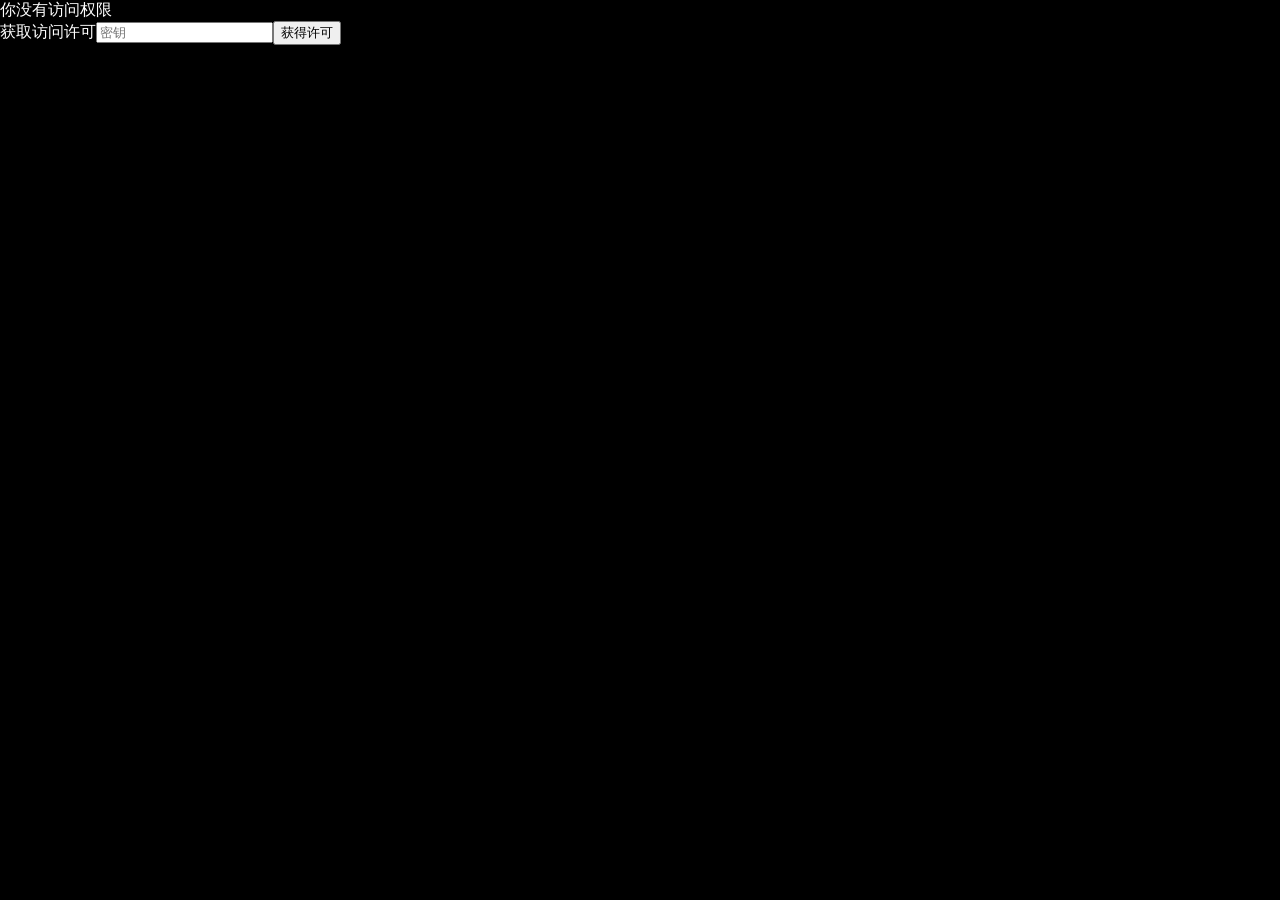
==== f.html @ 8a0bf9b8 "Merge branch 'dev' (Deployed via GitHub Actions)" ====
<!DOCTYPE html><html lang="zh-cn"><head>
        <meta charset="utf-8">
        <meta name="viewport" content="width=device-width, initial-scale=1">
        <link rel="stylesheet" href="assets/css/index/style.css" type="text/css">
      <script type="module" crossorigin="" src="./assets/app-Cs_L84dn.js"></script>
      <link rel="modulepreload" crossorigin="" href="./assets/runtime-core.esm-bundler-BqAouLo4.js">
      <link rel="modulepreload" crossorigin="" href="./assets/rolldown-runtime-pP25SEvz.js">
      <link rel="modulepreload" crossorigin="" href="./assets/aealk-Cxu5j2XZ.js">
      <link rel="modulepreload" crossorigin="" href="./assets/runtime-dom.esm-bundler-BBZnceER.js">
      <link rel="modulepreload" crossorigin="" href="./assets/Level-Bv0FEIXK.js">
      <link rel="modulepreload" crossorigin="" href="./assets/preload-helper-BnMaty5B.js">
      <link rel="modulepreload" crossorigin="" href="./assets/useApi-CUWMwLLw-CN493F9-.js">
      <link rel="stylesheet" crossorigin="" href="./assets/app-D5Jx6zey.css">
    </head>
    <body>
        <noscript>
            <strong>需要启用javascript才能正常查看网站</strong>
        </noscript>
        <div id="app" data-server-rendered="true"><div><span>正在加载中……</span></div></div>
    
</body></html>
---- assets/css/index/style.css ----
body{
    background-color: black;
    color: white;
}
body #app{
    position: absolute;
    top: 0;
    left: 0;
    width: 100%;
    height: 100%;
}
a:link    {
    color: #9ed3e6;
}
a:visited {
    color: #b59dca;
}
---- assets/app-D5Jx6zey.css ----
#navbar[data-v-e245c15c]{border-bottom:1px solid #fff;margin-bottom:1rem;display:flex}#navbar .item[data-v-e245c15c]{margin:.5rem}#loading[data-v-d5da8c6e]{z-index:100;pointer-events:none;background-color:#000c;justify-content:center;align-items:center;width:100%;height:100%;display:flex;position:fixed;top:0;left:0}
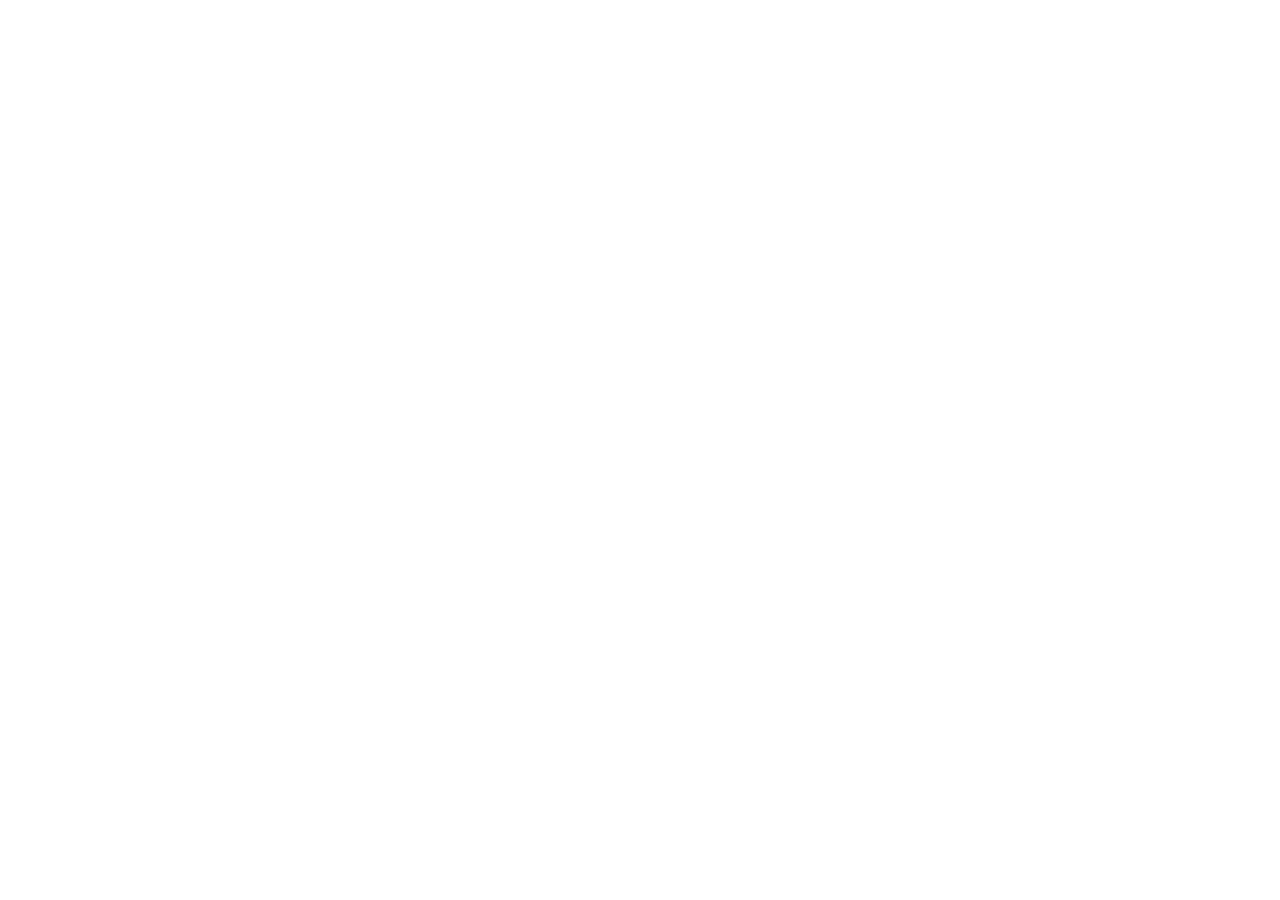
==== commit 27181a7f: "49ad35fc521bc327e45d17cc4cae9898e71ee73a (Deployed via GitHub Actions)" ====
--- a/f.html
+++ b/f.html
@@ -2,15 +2,16 @@
         <meta charset="utf-8">
         <meta name="viewport" content="width=device-width, initial-scale=1">
         <link rel="stylesheet" href="assets/css/index/style.css" type="text/css">
-      <script type="module" crossorigin="" src="./assets/app-Cs_L84dn.js"></script>
+      <script type="module" crossorigin="" src="./assets/app-CxpVVGcE.js"></script>
       <link rel="modulepreload" crossorigin="" href="./assets/runtime-core.esm-bundler-BqAouLo4.js">
       <link rel="modulepreload" crossorigin="" href="./assets/rolldown-runtime-pP25SEvz.js">
-      <link rel="modulepreload" crossorigin="" href="./assets/aealk-Cxu5j2XZ.js">
+      <link rel="modulepreload" crossorigin="" href="./assets/aealk-DhsOR5Vf.js">
       <link rel="modulepreload" crossorigin="" href="./assets/runtime-dom.esm-bundler-BBZnceER.js">
-      <link rel="modulepreload" crossorigin="" href="./assets/Level-Bv0FEIXK.js">
-      <link rel="modulepreload" crossorigin="" href="./assets/preload-helper-BnMaty5B.js">
+      <link rel="modulepreload" crossorigin="" href="./assets/Level-C2Y110oE.js">
+      <link rel="modulepreload" crossorigin="" href="./assets/_plugin-vue_export-helper-BDNMzG2s.js">
       <link rel="modulepreload" crossorigin="" href="./assets/useApi-CUWMwLLw-CN493F9-.js">
-      <link rel="stylesheet" crossorigin="" href="./assets/app-D5Jx6zey.css">
+      <link rel="modulepreload" crossorigin="" href="./assets/preload-helper-CRzLMJPS.js">
+      <link rel="stylesheet" crossorigin="" href="./assets/app-2Bng5BSm.css">
     </head>
     <body>
         <noscript>
--- a/assets/app-2Bng5BSm.css
+++ b/assets/app-2Bng5BSm.css
@@ -0,0 +1 @@
+#navbar[data-v-b921bc5e]{border-bottom:1px solid #fff;margin-bottom:1rem;display:flex}#navbar .item[data-v-b921bc5e]{margin:.5rem}#loading[data-v-7fec72bd]{z-index:100;pointer-events:none;background-color:#000c;justify-content:center;align-items:center;width:100%;height:100%;display:flex;position:fixed;top:0;left:0}
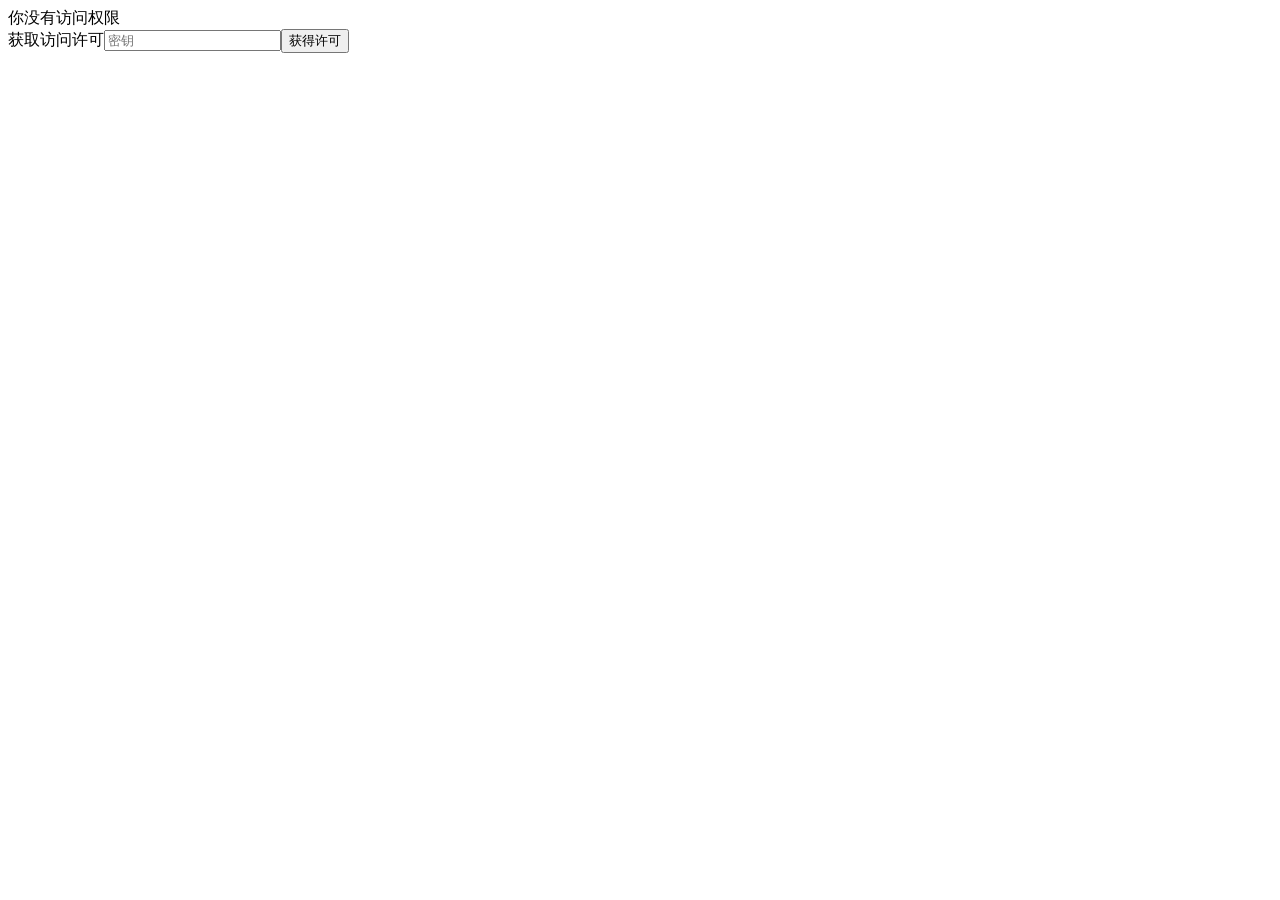
==== commit e225dbcb: "083ab0e4b0d8c0dea3b707598005939ea435de56 (Deployed via GitHub Actions)" ====
--- a/f.html
+++ b/f.html
@@ -2,12 +2,12 @@
         <meta charset="utf-8">
         <meta name="viewport" content="width=device-width, initial-scale=1">
         <link rel="stylesheet" href="assets/css/index/style.css" type="text/css">
-      <script type="module" crossorigin="" src="./assets/app-CxpVVGcE.js"></script>
+      <script type="module" crossorigin="" src="./assets/app-n6e1uNQM.js"></script>
       <link rel="modulepreload" crossorigin="" href="./assets/runtime-core.esm-bundler-BqAouLo4.js">
       <link rel="modulepreload" crossorigin="" href="./assets/rolldown-runtime-pP25SEvz.js">
       <link rel="modulepreload" crossorigin="" href="./assets/aealk-DhsOR5Vf.js">
       <link rel="modulepreload" crossorigin="" href="./assets/runtime-dom.esm-bundler-BBZnceER.js">
-      <link rel="modulepreload" crossorigin="" href="./assets/Level-C2Y110oE.js">
+      <link rel="modulepreload" crossorigin="" href="./assets/Level-BsxGqoUF.js">
       <link rel="modulepreload" crossorigin="" href="./assets/_plugin-vue_export-helper-BDNMzG2s.js">
       <link rel="modulepreload" crossorigin="" href="./assets/useApi-CUWMwLLw-CN493F9-.js">
       <link rel="modulepreload" crossorigin="" href="./assets/preload-helper-CRzLMJPS.js">
